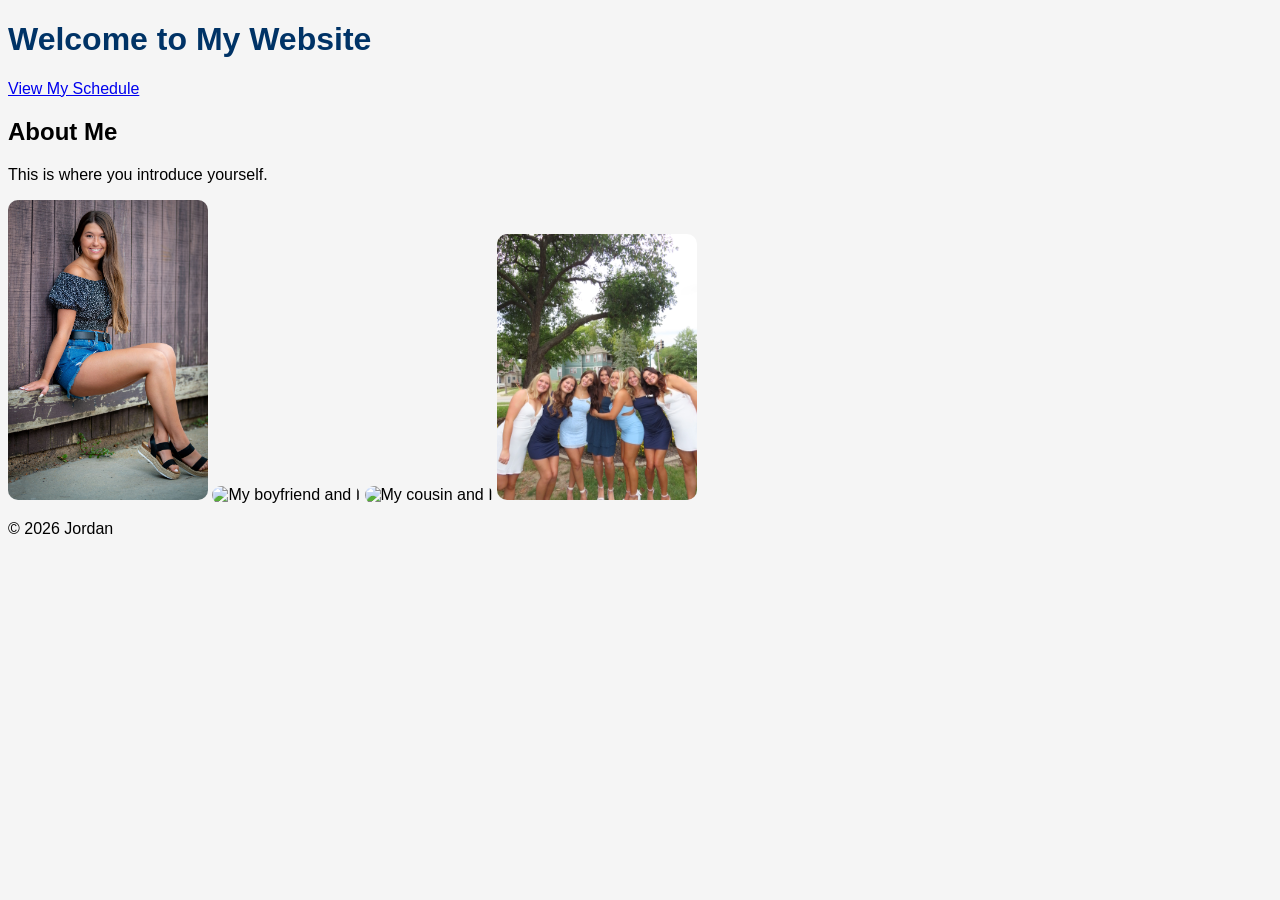
==== index.html @ c10f834b "Add project folders and initial HTML/CSS files" ====
<!DOCTYPE html>
<html lang="en">
<head>
    <meta charset="UTF-8">
    <title>Jordan's Personal Web Page</title>
    <link rel="stylesheet" href="style/stylesheet.css">
</head>
<body>
    <header>
        <h1>Welcome to My Website</h1>
        <nav>
            <a href="schedule.html">View My Schedule</a>
        </nav>
    </header>

    <main>
        <h2>About Me</h2>
        <p>This is where you introduce yourself.</p>
        <img src="images/Attachment-1.JPG" alt="Photo of me">
        <img src="images/IMG_2134.JPG" alt="My boyfriend and I">
        <img src="images/IMG_7941.JPG" alt="My cousin and I">
        <img src="images/IMG_9174.JPG" alt="My friends and I">

    </main>

    <footer>
        <p>© 2026 Jordan</p>
    </footer>
</body>
</html>
---- style/stylesheet.css ----
body {
    background-color: #f5f5f5;
    font-family: Arial, sans-serif;
}

h1 {
    color: #003366;
}

img {
    width: 200px;
    border-radius: 10px;
}

.schedule-table {
    border: 2px solid #333;
    margin: 20px 0;
    padding: 10px;
    background-color: white;
}

.schedule-table th, .schedule-table td {
    padding: 8px;
    border: 1px solid #666;
}

.custom-box {
    border: 3px solid #0066cc;
    padding: 15px;
    margin: 20px;
}
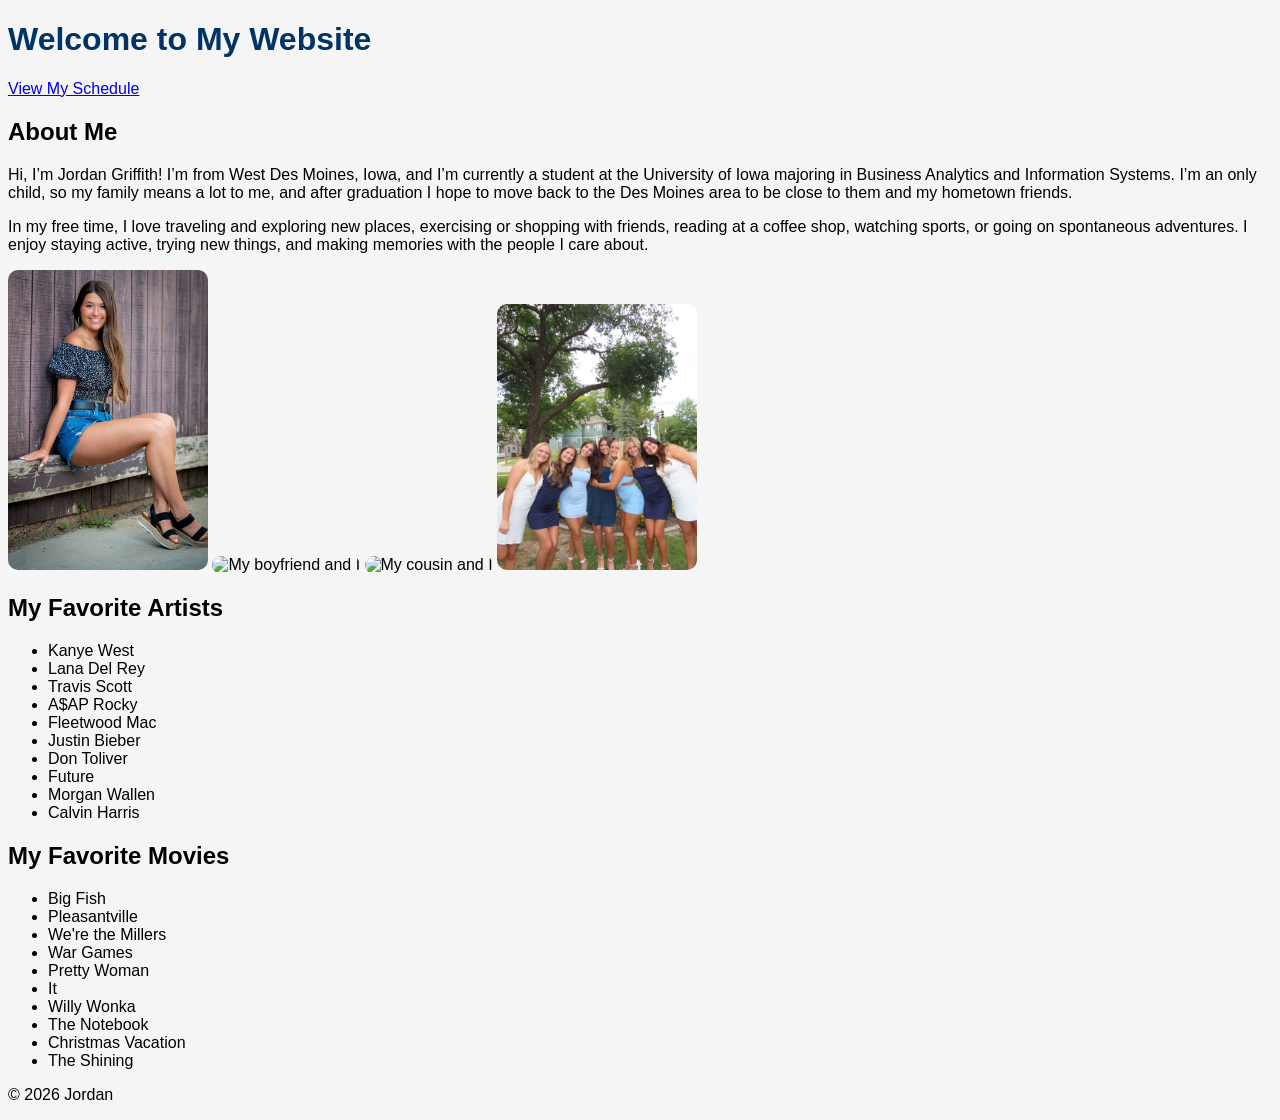
==== commit f4603b1f: "Update index.html" ====
--- a/index.html
+++ b/index.html
@@ -15,11 +15,48 @@
 
     <main>
         <h2>About Me</h2>
-        <p>This is where you introduce yourself.</p>
+        <p>Hi, I’m Jordan Griffith! I’m from West Des Moines, Iowa, and I’m currently a student at the University of Iowa majoring in Business Analytics and Information Systems. I’m an only child, so my family means a lot to me, and after graduation I hope to move back to the Des Moines area to be close to them and my hometown friends.</p>
+
+<p>In my free time, I love traveling and exploring new places, exercising or shopping with friends, reading at a coffee shop, watching sports, or going on spontaneous adventures. I enjoy staying active, trying new things, and making memories with the people I care about.</p>
+
         <img src="images/Attachment-1.JPG" alt="Photo of me">
         <img src="images/IMG_2134.JPG" alt="My boyfriend and I">
         <img src="images/IMG_7941.JPG" alt="My cousin and I">
         <img src="images/IMG_9174.JPG" alt="My friends and I">
+    </div>
+
+    <section>
+    <h2>My Favorite Artists</h2>
+    <ul>
+        <li>Kanye West</li>
+        <li>Lana Del Rey</li>
+        <li>Travis Scott</li>
+        <li>A$AP Rocky</li>
+        <li>Fleetwood Mac</li>
+        <li>Justin Bieber</li>
+        <li>Don Toliver</li>
+        <li>Future</li>
+        <li>Morgan Wallen</li>
+        <li>Calvin Harris</li>
+    </ul>
+    </section>
+
+    <section>
+    <h2>My Favorite Movies</h2>
+    <ul>
+        <li>Big Fish</li>
+        <li>Pleasantville</li>
+        <li>We're the Millers</li>
+        <li>War Games</li>
+        <li>Pretty Woman</li>
+        <li>It</li>
+        <li>Willy Wonka</li>
+        <li>The Notebook</li>
+        <li>Christmas Vacation</li>
+        <li>The Shining</li>
+    </ul>
+    </section>
+
 
     </main>
 
